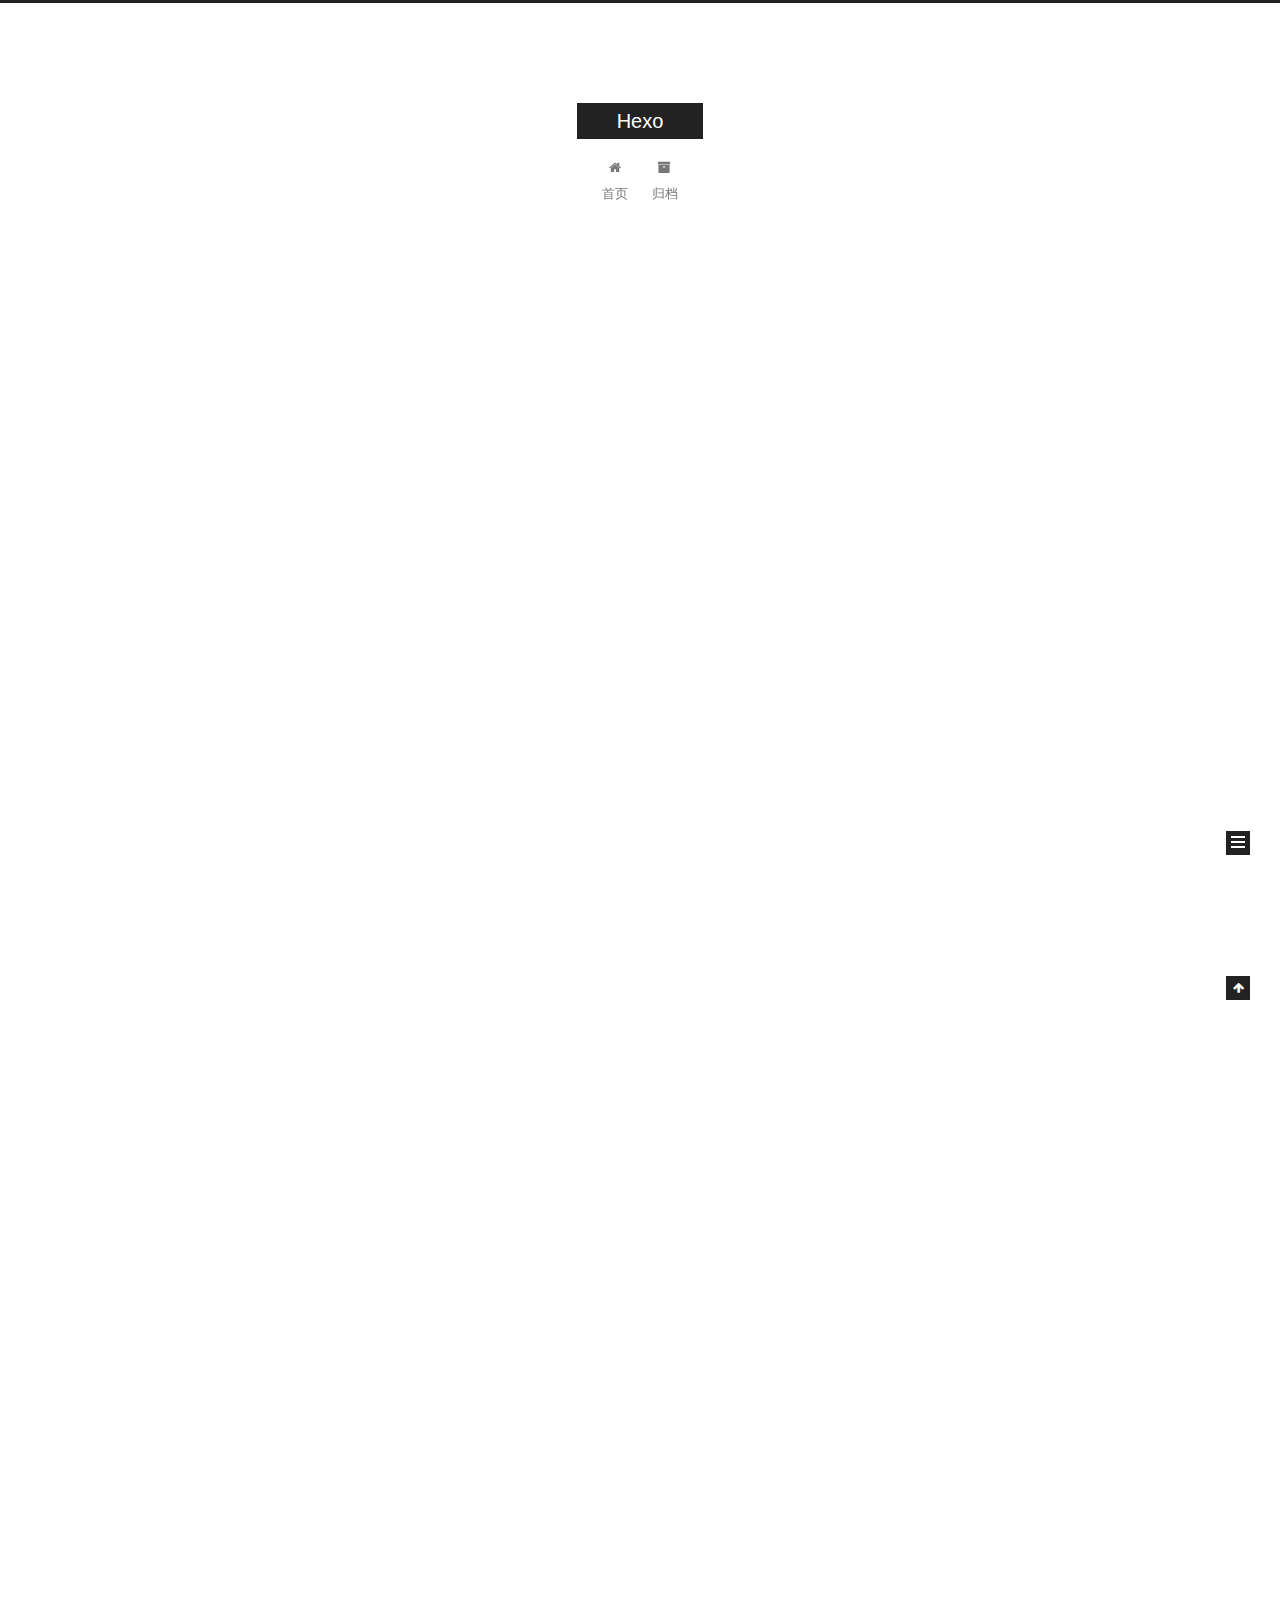
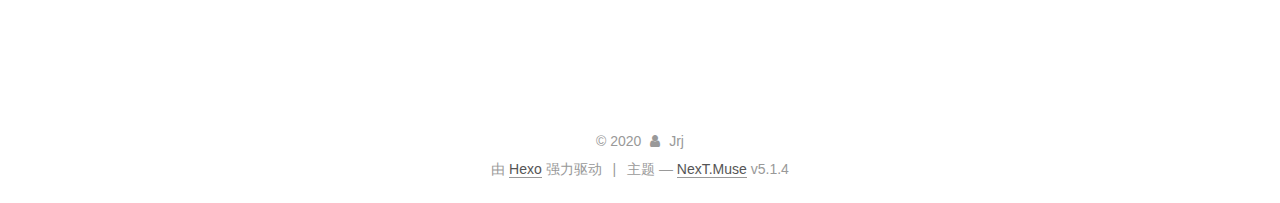
==== index.html @ b18745c9 "Site updated: 2020-03-20 20:39:54" ====
<!DOCTYPE html>



  


<html class="theme-next muse use-motion" lang="zh-Hans">
<head>
  <meta charset="UTF-8"/>
<meta http-equiv="X-UA-Compatible" content="IE=edge" />
<meta name="viewport" content="width=device-width, initial-scale=1, maximum-scale=1"/>
<meta name="theme-color" content="#222">









<meta http-equiv="Cache-Control" content="no-transform" />
<meta http-equiv="Cache-Control" content="no-siteapp" />
















  
  
  <link href="/lib/fancybox/source/jquery.fancybox.css?v=2.1.5" rel="stylesheet" type="text/css" />







<link href="/lib/font-awesome/css/font-awesome.min.css?v=4.6.2" rel="stylesheet" type="text/css" />

<link href="/css/main.css?v=5.1.4" rel="stylesheet" type="text/css" />


  <link rel="apple-touch-icon" sizes="180x180" href="/images/apple-touch-icon-next.png?v=5.1.4">


  <link rel="icon" type="image/png" sizes="32x32" href="/images/favicon-32x32-next.png?v=5.1.4">


  <link rel="icon" type="image/png" sizes="16x16" href="/images/favicon-16x16-next.png?v=5.1.4">


  <link rel="mask-icon" href="/images/logo.svg?v=5.1.4" color="#222">





  <meta name="keywords" content="Hexo, NexT" />










<meta property="og:type" content="website">
<meta property="og:title" content="Hexo">
<meta property="og:url" content="http://yoursite.com/index.html">
<meta property="og:site_name" content="Hexo">
<meta property="article:author" content="Jrj">
<meta name="twitter:card" content="summary">



<script type="text/javascript" id="hexo.configurations">
  var NexT = window.NexT || {};
  var CONFIG = {
    root: '/',
    scheme: 'Muse',
    version: '5.1.4',
    sidebar: {"position":"left","display":"post","offset":12,"b2t":false,"scrollpercent":false,"onmobile":false},
    fancybox: true,
    tabs: true,
    motion: {"enable":true,"async":false,"transition":{"post_block":"fadeIn","post_header":"slideDownIn","post_body":"slideDownIn","coll_header":"slideLeftIn","sidebar":"slideUpIn"}},
    duoshuo: {
      userId: '0',
      author: '博主'
    },
    algolia: {
      applicationID: '',
      apiKey: '',
      indexName: '',
      hits: {"per_page":10},
      labels: {"input_placeholder":"Search for Posts","hits_empty":"We didn't find any results for the search: ${query}","hits_stats":"${hits} results found in ${time} ms"}
    }
  };
</script>



  <link rel="canonical" href="http://yoursite.com/"/>





  <title>Hexo</title>
  








<meta name="generator" content="Hexo 4.2.0"></head>

<body itemscope itemtype="http://schema.org/WebPage" lang="zh-Hans">

  
  
    
  

  <div class="container sidebar-position-left 
  page-home">
    <div class="headband"></div>

    <header id="header" class="header" itemscope itemtype="http://schema.org/WPHeader">
      <div class="header-inner"><div class="site-brand-wrapper">
  <div class="site-meta ">
    

    <div class="custom-logo-site-title">
      <a href="/"  class="brand" rel="start">
        <span class="logo-line-before"><i></i></span>
        <span class="site-title">Hexo</span>
        <span class="logo-line-after"><i></i></span>
      </a>
    </div>
      
        <p class="site-subtitle"></p>
      
  </div>

  <div class="site-nav-toggle">
    <button>
      <span class="btn-bar"></span>
      <span class="btn-bar"></span>
      <span class="btn-bar"></span>
    </button>
  </div>
</div>

<nav class="site-nav">
  

  
    <ul id="menu" class="menu">
      
        
        <li class="menu-item menu-item-home">
          <a href="/%20" rel="section">
            
              <i class="menu-item-icon fa fa-fw fa-home"></i> <br />
            
            首页
          </a>
        </li>
      
        
        <li class="menu-item menu-item-archives">
          <a href="/archives/%20" rel="section">
            
              <i class="menu-item-icon fa fa-fw fa-archive"></i> <br />
            
            归档
          </a>
        </li>
      

      
    </ul>
  

  
</nav>



 </div>
    </header>

    <main id="main" class="main">
      <div class="main-inner">
        <div class="content-wrap">
          <div id="content" class="content">
            
  <section id="posts" class="posts-expand">
    
      

  

  
  
  

  <article class="post post-type-normal" itemscope itemtype="http://schema.org/Article">
  
  
  
  <div class="post-block">
    <link itemprop="mainEntityOfPage" href="http://yoursite.com/2020/03/20/FirstNight/">

    <span hidden itemprop="author" itemscope itemtype="http://schema.org/Person">
      <meta itemprop="name" content="Jrj">
      <meta itemprop="description" content="">
      <meta itemprop="image" content="/images/avatar.gif">
    </span>

    <span hidden itemprop="publisher" itemscope itemtype="http://schema.org/Organization">
      <meta itemprop="name" content="Hexo">
    </span>

    
      <header class="post-header">

        
        
          <h1 class="post-title" itemprop="name headline">
                
                <a class="post-title-link" href="/2020/03/20/FirstNight/" itemprop="url">FirstNight</a></h1>
        

        <div class="post-meta">
          <span class="post-time">
            
              <span class="post-meta-item-icon">
                <i class="fa fa-calendar-o"></i>
              </span>
              
                <span class="post-meta-item-text">发表于</span>
              
              <time title="创建于" itemprop="dateCreated datePublished" datetime="2020-03-20T20:31:28+08:00">
                2020-03-20
              </time>
            

            

            
          </span>

          

          
            
          

          
          

          

          

          

        </div>
      </header>
    

    
    
    
    <div class="post-body" itemprop="articleBody">

      
      

      
        
          
            <p>—title:First Night</p>
<p><img src="E:%5Cjrj%5Cjrj.github.io%5Csource_posts%5CFirstNight.assets/0CC7EB54.png" alt="img"> 我有一头小毛驴，可是我从来都不骑。“</p>

          
        
      
    </div>
    
    
    

    

    

    

    <footer class="post-footer">
      

      

      

      
      
        <div class="post-eof"></div>
      
    </footer>
  </div>
  
  
  
  </article>


    
      

  

  
  
  

  <article class="post post-type-normal" itemscope itemtype="http://schema.org/Article">
  
  
  
  <div class="post-block">
    <link itemprop="mainEntityOfPage" href="http://yoursite.com/2020/03/20/hello-world/">

    <span hidden itemprop="author" itemscope itemtype="http://schema.org/Person">
      <meta itemprop="name" content="Jrj">
      <meta itemprop="description" content="">
      <meta itemprop="image" content="/images/avatar.gif">
    </span>

    <span hidden itemprop="publisher" itemscope itemtype="http://schema.org/Organization">
      <meta itemprop="name" content="Hexo">
    </span>

    
      <header class="post-header">

        
        
          <h1 class="post-title" itemprop="name headline">
                
                <a class="post-title-link" href="/2020/03/20/hello-world/" itemprop="url">Hello World</a></h1>
        

        <div class="post-meta">
          <span class="post-time">
            
              <span class="post-meta-item-icon">
                <i class="fa fa-calendar-o"></i>
              </span>
              
                <span class="post-meta-item-text">发表于</span>
              
              <time title="创建于" itemprop="dateCreated datePublished" datetime="2020-03-20T20:08:37+08:00">
                2020-03-20
              </time>
            

            

            
          </span>

          

          
            
          

          
          

          

          

          

        </div>
      </header>
    

    
    
    
    <div class="post-body" itemprop="articleBody">

      
      

      
        
          
            <p>Welcome to <a href="https://hexo.io/" target="_blank" rel="noopener">Hexo</a>! This is your very first post. Check <a href="https://hexo.io/docs/" target="_blank" rel="noopener">documentation</a> for more info. If you get any problems when using Hexo, you can find the answer in <a href="https://hexo.io/docs/troubleshooting.html" target="_blank" rel="noopener">troubleshooting</a> or you can ask me on <a href="https://github.com/hexojs/hexo/issues" target="_blank" rel="noopener">GitHub</a>.</p>
<h2 id="Quick-Start"><a href="#Quick-Start" class="headerlink" title="Quick Start"></a>Quick Start</h2><h3 id="Create-a-new-post"><a href="#Create-a-new-post" class="headerlink" title="Create a new post"></a>Create a new post</h3><figure class="highlight bash"><table><tr><td class="gutter"><pre><span class="line">1</span><br></pre></td><td class="code"><pre><span class="line">$ hexo new <span class="string">"My New Post"</span></span><br></pre></td></tr></table></figure>

<p>More info: <a href="https://hexo.io/docs/writing.html" target="_blank" rel="noopener">Writing</a></p>
<h3 id="Run-server"><a href="#Run-server" class="headerlink" title="Run server"></a>Run server</h3><figure class="highlight bash"><table><tr><td class="gutter"><pre><span class="line">1</span><br></pre></td><td class="code"><pre><span class="line">$ hexo server</span><br></pre></td></tr></table></figure>

<p>More info: <a href="https://hexo.io/docs/server.html" target="_blank" rel="noopener">Server</a></p>
<h3 id="Generate-static-files"><a href="#Generate-static-files" class="headerlink" title="Generate static files"></a>Generate static files</h3><figure class="highlight bash"><table><tr><td class="gutter"><pre><span class="line">1</span><br></pre></td><td class="code"><pre><span class="line">$ hexo generate</span><br></pre></td></tr></table></figure>

<p>More info: <a href="https://hexo.io/docs/generating.html" target="_blank" rel="noopener">Generating</a></p>
<h3 id="Deploy-to-remote-sites"><a href="#Deploy-to-remote-sites" class="headerlink" title="Deploy to remote sites"></a>Deploy to remote sites</h3><figure class="highlight bash"><table><tr><td class="gutter"><pre><span class="line">1</span><br></pre></td><td class="code"><pre><span class="line">$ hexo deploy</span><br></pre></td></tr></table></figure>

<p>More info: <a href="https://hexo.io/docs/one-command-deployment.html" target="_blank" rel="noopener">Deployment</a></p>

          
        
      
    </div>
    
    
    

    

    

    

    <footer class="post-footer">
      

      

      

      
      
        <div class="post-eof"></div>
      
    </footer>
  </div>
  
  
  
  </article>


    
  </section>

  


          </div>
          


          

        </div>
        
          
  
  <div class="sidebar-toggle">
    <div class="sidebar-toggle-line-wrap">
      <span class="sidebar-toggle-line sidebar-toggle-line-first"></span>
      <span class="sidebar-toggle-line sidebar-toggle-line-middle"></span>
      <span class="sidebar-toggle-line sidebar-toggle-line-last"></span>
    </div>
  </div>

  <aside id="sidebar" class="sidebar">
    
    <div class="sidebar-inner">

      

      

      <section class="site-overview-wrap sidebar-panel sidebar-panel-active">
        <div class="site-overview">
          <div class="site-author motion-element" itemprop="author" itemscope itemtype="http://schema.org/Person">
            
              <p class="site-author-name" itemprop="name">Jrj</p>
              <p class="site-description motion-element" itemprop="description"></p>
          </div>

          <nav class="site-state motion-element">

            
              <div class="site-state-item site-state-posts">
              
                <a href="/archives/%20%7C%7C%20archive">
              
                  <span class="site-state-item-count">2</span>
                  <span class="site-state-item-name">日志</span>
                </a>
              </div>
            

            

            

          </nav>

          

          

          
          

          
          

          

        </div>
      </section>

      

      

    </div>
  </aside>


        
      </div>
    </main>

    <footer id="footer" class="footer">
      <div class="footer-inner">
        <div class="copyright">&copy; <span itemprop="copyrightYear">2020</span>
  <span class="with-love">
    <i class="fa fa-user"></i>
  </span>
  <span class="author" itemprop="copyrightHolder">Jrj</span>

  
</div>


  <div class="powered-by">由 <a class="theme-link" target="_blank" href="https://hexo.io">Hexo</a> 强力驱动</div>



  <span class="post-meta-divider">|</span>



  <div class="theme-info">主题 &mdash; <a class="theme-link" target="_blank" href="https://github.com/iissnan/hexo-theme-next">NexT.Muse</a> v5.1.4</div>




        







        
      </div>
    </footer>

    
      <div class="back-to-top">
        <i class="fa fa-arrow-up"></i>
        
      </div>
    

    

  </div>

  

<script type="text/javascript">
  if (Object.prototype.toString.call(window.Promise) !== '[object Function]') {
    window.Promise = null;
  }
</script>









  












  
  
    <script type="text/javascript" src="/lib/jquery/index.js?v=2.1.3"></script>
  

  
  
    <script type="text/javascript" src="/lib/fastclick/lib/fastclick.min.js?v=1.0.6"></script>
  

  
  
    <script type="text/javascript" src="/lib/jquery_lazyload/jquery.lazyload.js?v=1.9.7"></script>
  

  
  
    <script type="text/javascript" src="/lib/velocity/velocity.min.js?v=1.2.1"></script>
  

  
  
    <script type="text/javascript" src="/lib/velocity/velocity.ui.min.js?v=1.2.1"></script>
  

  
  
    <script type="text/javascript" src="/lib/fancybox/source/jquery.fancybox.pack.js?v=2.1.5"></script>
  


  


  <script type="text/javascript" src="/js/src/utils.js?v=5.1.4"></script>

  <script type="text/javascript" src="/js/src/motion.js?v=5.1.4"></script>



  
  

  

  


  <script type="text/javascript" src="/js/src/bootstrap.js?v=5.1.4"></script>



  


  




	





  





  












  





  

  

  

  
  

  

  

  

</body>
</html>
---- css/main.css ----
/* normalize.css v3.0.2 | MIT License | git.io/normalize */
html {
  font-family: sans-serif; /* 1 */
  -ms-text-size-adjust: 100%; /* 2 */
  -webkit-text-size-adjust: 100%; /* 2 */
}
body {
  margin: 0;
}
article,
aside,
details,
figcaption,
figure,
footer,
header,
hgroup,
main,
menu,
nav,
section,
summary {
  display: block;
}
audio,
canvas,
progress,
video {
  display: inline-block; /* 1 */
  vertical-align: baseline; /* 2 */
}
audio:not([controls]) {
  display: none;
  height: 0;
}
[hidden],
template {
  display: none;
}
a {
  background-color: transparent;
}
a:active,
a:hover {
  outline: 0;
}
abbr[title] {
  border-bottom: 1px dotted;
}
b,
strong {
  font-weight: bold;
}
dfn {
  font-style: italic;
}
h1 {
  font-size: 2em;
  margin: 0.67em 0;
}
mark {
  background: #ff0;
  color: #000;
}
small {
  font-size: 80%;
}
sub,
sup {
  font-size: 75%;
  line-height: 0;
  position: relative;
  vertical-align: baseline;
}
sup {
  top: -0.5em;
}
sub {
  bottom: -0.25em;
}
img {
  border: 0;
}
svg:not(:root) {
  overflow: hidden;
}
figure {
  margin: 1em 40px;
}
hr {
  -moz-box-sizing: content-box;
  box-sizing: content-box;
  height: 0;
}
pre {
  overflow: auto;
}
code,
kbd,
pre,
samp {
  font-family: monospace, monospace;
  font-size: 1em;
}
button,
input,
optgroup,
select,
textarea {
  color: inherit; /* 1 */
  font: inherit; /* 2 */
  margin: 0; /* 3 */
}
button {
  overflow: visible;
}
button,
select {
  text-transform: none;
}
button,
html input[type="button"],
input[type="reset"],
input[type="submit"] {
  -webkit-appearance: button; /* 2 */
  cursor: pointer; /* 3 */
}
button[disabled],
html input[disabled] {
  cursor: default;
}
button::-moz-focus-inner,
input::-moz-focus-inner {
  border: 0;
  padding: 0;
}
input {
  line-height: normal;
}
input[type="checkbox"],
input[type="radio"] {
  box-sizing: border-box; /* 1 */
  padding: 0; /* 2 */
}
input[type="number"]::-webkit-inner-spin-button,
input[type="number"]::-webkit-outer-spin-button {
  height: auto;
}
input[type="search"] {
  -webkit-appearance: textfield; /* 1 */
  -moz-box-sizing: content-box;
  -webkit-box-sizing: content-box; /* 2 */
  box-sizing: content-box;
}
input[type="search"]::-webkit-search-cancel-button,
input[type="search"]::-webkit-search-decoration {
  -webkit-appearance: none;
}
fieldset {
  border: 1px solid #c0c0c0;
  margin: 0 2px;
  padding: 0.35em 0.625em 0.75em;
}
legend {
  border: 0; /* 1 */
  padding: 0; /* 2 */
}
textarea {
  overflow: auto;
}
optgroup {
  font-weight: bold;
}
table {
  border-collapse: collapse;
  border-spacing: 0;
}
td,
th {
  padding: 0;
}
::selection {
  background: #262a30;
  color: #fff;
}
body {
  position: relative;
  font-family: 'Lato', "PingFang SC", "Microsoft YaHei", sans-serif;
  font-size: 14px;
  line-height: 2;
  color: #555;
  background: #fff;
}
@media (max-width: 767px) {
  body {
    padding-right: 0 !important;
  }
}
@media (min-width: 768px) and (max-width: 991px) {
  body {
    padding-right: 0 !important;
  }
}
@media (min-width: 1600px) {
  body {
    font-size: 16px;
  }
}
h1,
h2,
h3,
h4,
h5,
h6 {
  margin: 0;
  padding: 0;
  font-weight: bold;
  line-height: 1.5;
  font-family: 'Lato', "PingFang SC", "Microsoft YaHei", sans-serif;
}
h2,
h3,
h4,
h5,
h6 {
  margin: 20px 0 15px;
}
h1 {
  font-size: 22px;
}
@media (max-width: 767px) {
  h1 {
    font-size: 18px;
  }
}
h2 {
  font-size: 20px;
}
@media (max-width: 767px) {
  h2 {
    font-size: 16px;
  }
}
h3 {
  font-size: 18px;
}
@media (max-width: 767px) {
  h3 {
    font-size: 14px;
  }
}
h4 {
  font-size: 16px;
}
@media (max-width: 767px) {
  h4 {
    font-size: 12px;
  }
}
h5 {
  font-size: 14px;
}
@media (max-width: 767px) {
  h5 {
    font-size: 10px;
  }
}
h6 {
  font-size: 12px;
}
@media (max-width: 767px) {
  h6 {
    font-size: 8px;
  }
}
p {
  margin: 0 0 20px 0;
}
a {
  color: #555;
  text-decoration: none;
  outline: none;
  border-bottom: 1px solid #999;
  word-wrap: break-word;
}
a:hover {
  color: #222;
  border-bottom-color: #222;
}
blockquote {
  margin: 0;
  padding: 0;
}
img {
  display: block;
  margin: auto;
  max-width: 100%;
  height: auto;
}
hr {
  margin: 40px 0;
  height: 3px;
  border: none;
  background-color: #ddd;
  background-image: repeating-linear-gradient(-45deg, #fff, #fff 4px, transparent 4px, transparent 8px);
}
blockquote {
  padding: 0 15px;
  color: #666;
  border-left: 4px solid #ddd;
}
blockquote cite::before {
  content: "-";
  padding: 0 5px;
}
dt {
  font-weight: 700;
}
dd {
  margin: 0;
  padding: 0;
}
kbd {
  border: 1px solid #ccc;
  border-radius: 0.2em;
  box-shadow: 0.1em 0.1em 0.2em rgba(0,0,0,0.1);
  background-color: #f9f9f9;
  font-family: inherit;
  background-image: -webkit-linear-gradient(top, #eee, #fff, #eee);
  padding: 0.1em 0.3em;
  white-space: nowrap;
}
.text-left {
  text-align: left;
}
.text-center {
  text-align: center;
}
.text-right {
  text-align: right;
}
.text-justify {
  text-align: justify;
}
.text-nowrap {
  white-space: nowrap;
}
.text-lowercase {
  text-transform: lowercase;
}
.text-uppercase {
  text-transform: uppercase;
}
.text-capitalize {
  text-transform: capitalize;
}
.center-block {
  display: block;
  margin-left: auto;
  margin-right: auto;
}
.clearfix:before,
.clearfix:after {
  content: " ";
  display: table;
}
.clearfix:after {
  clear: both;
}
.pullquote {
  width: 45%;
}
.pullquote.left {
  float: left;
  margin-left: 5px;
  margin-right: 10px;
}
.pullquote.right {
  float: right;
  margin-left: 10px;
  margin-right: 5px;
}
.affix.affix.affix {
  position: fixed;
}
.translation {
  margin-top: -20px;
  font-size: 14px;
  color: #999;
}
.scrollbar-measure {
  width: 100px;
  height: 100px;
  overflow: scroll;
  position: absolute;
  top: -9999px;
}
.use-motion .motion-element {
  opacity: 0;
}
table {
  margin: 20px 0;
  width: 100%;
  border-collapse: collapse;
  border-spacing: 0;
  border: 1px solid #ddd;
  font-size: 14px;
  table-layout: fixed;
  word-wrap: break-all;
}
table>tbody>tr:nth-of-type(odd) {
  background-color: #f9f9f9;
}
table>tbody>tr:hover {
  background-color: #f5f5f5;
}
caption,
th,
td {
  padding: 8px;
  text-align: left;
  vertical-align: middle;
  font-weight: normal;
}
th,
td {
  border-bottom: 3px solid #ddd;
  border-right: 1px solid #eee;
}
th {
  padding-bottom: 10px;
  font-weight: 700;
}
td {
  border-bottom-width: 1px;
}
html,
body {
  height: 100%;
}
.container {
  position: relative;
  min-height: 100%;
}
.header-inner {
  margin: 0 auto;
  padding: 100px 0 70px;
  width: 700px;
}
@media (min-width: 1600px) {
  .container .header-inner {
    width: 900px;
  }
}
.main {
  padding-bottom: 150px;
}
.main-inner {
  margin: 0 auto;
  width: 700px;
}
@media (min-width: 1600px) {
  .container .main-inner {
    width: 900px;
  }
}
.footer {
  position: absolute;
  left: 0;
  bottom: 0;
  width: 100%;
  min-height: 50px;
}
.footer-inner {
  box-sizing: border-box;
  margin: 20px auto;
  width: 700px;
}
@media (min-width: 1600px) {
  .container .footer-inner {
    width: 900px;
  }
}
pre,
.highlight {
  overflow: auto;
  margin: 20px 0;
  padding: 0;
  font-size: 13px;
  color: #4d4d4c;
  background: #f7f7f7;
  line-height: 1.6;
}
pre,
code {
  font-family: consolas, Menlo, "PingFang SC", "Microsoft YaHei", monospace;
}
code {
  padding: 2px 4px;
  word-wrap: break-word;
  color: #555;
  background: #eee;
  border-radius: 3px;
  font-size: 13px;
}
pre {
  padding: 10px;
}
pre code {
  padding: 0;
  color: #4d4d4c;
  background: none;
  text-shadow: none;
}
.highlight {
  border-radius: 1px;
}
.highlight pre {
  border: none;
  margin: 0;
  padding: 10px 0;
}
.highlight table {
  margin: 0;
  width: auto;
  border: none;
}
.highlight td {
  border: none;
  padding: 0;
}
.highlight figcaption {
  font-size: 1em;
  color: #4d4d4c;
  line-height: 1em;
  margin-bottom: 1em;
}
.highlight figcaption:before,
.highlight figcaption:after {
  content: " ";
  display: table;
}
.highlight figcaption:after {
  clear: both;
}
.highlight figcaption a {
  float: right;
  color: #4d4d4c;
}
.highlight figcaption a:hover {
  border-bottom-color: #4d4d4c;
}
.highlight .gutter pre {
  padding-left: 10px;
  padding-right: 10px;
  color: #869194;
  text-align: right;
  background-color: #eff2f3;
}
.highlight .code pre {
  width: 100%;
  padding-left: 10px;
  padding-right: 10px;
  background-color: #f7f7f7;
}
.highlight .line {
  height: 20px;
}
.gutter {
  -webkit-user-select: none;
  -moz-user-select: none;
  -ms-user-select: none;
  user-select: none;
}
.gist table {
  width: auto;
}
.gist table td {
  border: none;
}
pre .deletion {
  background: #fdd;
}
pre .addition {
  background: #dfd;
}
pre .meta {
  color: #8959a8;
}
pre .comment {
  color: #8e908c;
}
pre .variable,
pre .attribute,
pre .tag,
pre .regexp,
pre .ruby .constant,
pre .xml .tag .title,
pre .xml .pi,
pre .xml .doctype,
pre .html .doctype,
pre .css .id,
pre .css .class,
pre .css .pseudo {
  color: #c82829;
}
pre .number,
pre .preprocessor,
pre .built_in,
pre .literal,
pre .params,
pre .constant,
pre .command {
  color: #f5871f;
}
pre .ruby .class .title,
pre .css .rules .attribute,
pre .string,
pre .value,
pre .inheritance,
pre .header,
pre .ruby .symbol,
pre .xml .cdata,
pre .special,
pre .number,
pre .formula {
  color: #718c00;
}
pre .title,
pre .css .hexcolor {
  color: #3e999f;
}
pre .function,
pre .python .decorator,
pre .python .title,
pre .ruby .function .title,
pre .ruby .title .keyword,
pre .perl .sub,
pre .javascript .title,
pre .coffeescript .title {
  color: #4271ae;
}
pre .keyword,
pre .javascript .function {
  color: #8959a8;
}
.full-image.full-image.full-image.full-image {
  border: none;
  max-width: 100%;
  width: auto;
  margin: 20px auto 25px;
}
@media (min-width: 992px) {
  .full-image.full-image.full-image.full-image {
    max-width: none;
    width: 110%;
    margin: 25px -5%;
  }
}
.blockquote-center,
.page-home .post-type-quote blockquote,
.page-post-detail .post-type-quote blockquote {
  position: relative;
  margin: 40px 0;
  padding: 0;
  border-left: none;
  text-align: center;
}
.blockquote-center::before,
.page-home .post-type-quote blockquote::before,
.page-post-detail .post-type-quote blockquote::before,
.blockquote-center::after,
.page-home .post-type-quote blockquote::after,
.page-post-detail .post-type-quote blockquote::after {
  position: absolute;
  content: ' ';
  display: block;
  width: 100%;
  height: 24px;
  opacity: 0.2;
  background-repeat: no-repeat;
  background-position: 0 -6px;
  background-size: 22px 22px;
}
.blockquote-center::before,
.page-home .post-type-quote blockquote::before,
.page-post-detail .post-type-quote blockquote::before {
  top: -20px;
  background-image: url("../images/quote-l.svg");
  border-top: 1px solid #ccc;
}
.blockquote-center::after,
.page-home .post-type-quote blockquote::after,
.page-post-detail .post-type-quote blockquote::after {
  bottom: -20px;
  background-image: url("../images/quote-r.svg");
  border-bottom: 1px solid #ccc;
  background-position: 100% 8px;
}
.blockquote-center p,
.page-home .post-type-quote blockquote p,
.page-post-detail .post-type-quote blockquote p,
.blockquote-center div,
.page-home .post-type-quote blockquote div,
.page-post-detail .post-type-quote blockquote div {
  text-align: center;
}
.post .post-body .group-picture img {
  box-sizing: border-box;
  padding: 0 3px;
  border: none;
}
.post .group-picture-row {
  overflow: hidden;
  margin-top: 6px;
}
.post .group-picture-row:first-child {
  margin-top: 0;
}
.post .group-picture-column {
  float: left;
}
.page-post-detail .post-body .group-picture-column {
  float: none;
  margin-top: 10px;
  width: auto !important;
}
.page-post-detail .post-body .group-picture-column img {
  margin: 0 auto;
}
.page-archive .group-picture-container {
  overflow: hidden;
}
.page-archive .group-picture-row {
  float: left;
}
.page-archive .group-picture-row:first-child {
  margin-top: 6px;
}
.page-archive .group-picture-column {
  max-width: 150px;
  max-height: 150px;
}
.post-body .note {
  position: relative;
  padding: 15px;
  margin-bottom: 20px;
  border: 1px solid #eee;
  border-left-width: 5px;
  border-radius: 3px;
}
.post-body .note h2,
.post-body .note h3,
.post-body .note h4,
.post-body .note h5,
.post-body .note h6 {
  margin-top: 0;
  margin-bottom: 0;
  border-bottom: initial;
  padding-top: 0 !important;
}
.post-body .note p:first-child,
.post-body .note ul:first-child,
.post-body .note ol:first-child,
.post-body .note table:first-child,
.post-body .note pre:first-child,
.post-body .note blockquote:first-child {
  margin-top: 0;
}
.post-body .note p:last-child,
.post-body .note ul:last-child,
.post-body .note ol:last-child,
.post-body .note table:last-child,
.post-body .note pre:last-child,
.post-body .note blockquote:last-child {
  margin-bottom: 0;
}
.post-body .note.default {
  border-left-color: #777;
}
.post-body .note.default h2,
.post-body .note.default h3,
.post-body .note.default h4,
.post-body .note.default h5,
.post-body .note.default h6 {
  color: #777;
}
.post-body .note.primary {
  border-left-color: #6f42c1;
}
.post-body .note.primary h2,
.post-body .note.primary h3,
.post-body .note.primary h4,
.post-body .note.primary h5,
.post-body .note.primary h6 {
  color: #6f42c1;
}
.post-body .note.info {
  border-left-color: #428bca;
}
.post-body .note.info h2,
.post-body .note.info h3,
.post-body .note.info h4,
.post-body .note.info h5,
.post-body .note.info h6 {
  color: #428bca;
}
.post-body .note.success {
  border-left-color: #5cb85c;
}
.post-body .note.success h2,
.post-body .note.success h3,
.post-body .note.success h4,
.post-body .note.success h5,
.post-body .note.success h6 {
  color: #5cb85c;
}
.post-body .note.warning {
  border-left-color: #f0ad4e;
}
.post-body .note.warning h2,
.post-body .note.warning h3,
.post-body .note.warning h4,
.post-body .note.warning h5,
.post-body .note.warning h6 {
  color: #f0ad4e;
}
.post-body .note.danger {
  border-left-color: #d9534f;
}
.post-body .note.danger h2,
.post-body .note.danger h3,
.post-body .note.danger h4,
.post-body .note.danger h5,
.post-body .note.danger h6 {
  color: #d9534f;
}
.post-body .label {
  display: inline;
  padding: 0 2px;
  white-space: nowrap;
}
.post-body .label.default {
  background-color: #f0f0f0;
}
.post-body .label.primary {
  background-color: #efe6f7;
}
.post-body .label.info {
  background-color: #e5f2f8;
}
.post-body .label.success {
  background-color: #e7f4e9;
}
.post-body .label.warning {
  background-color: #fcf6e1;
}
.post-body .label.danger {
  background-color: #fae8eb;
}
.post-body .tabs {
  position: relative;
  display: block;
  margin-bottom: 20px;
  padding-top: 10px;
}
.post-body .tabs ul.nav-tabs {
  margin: 0;
  padding: 0;
  display: flex;
  margin-bottom: -1px;
}
@media (max-width: 413px) {
  .post-body .tabs ul.nav-tabs {
    display: block;
    margin-bottom: 5px;
  }
}
.post-body .tabs ul.nav-tabs li.tab {
  list-style-type: none !important;
  margin: 0 0.25em 0 0;
  border-top: 3px solid transparent;
  border-left: 1px solid transparent;
  border-right: 1px solid transparent;
}
@media (max-width: 413px) {
  .post-body .tabs ul.nav-tabs li.tab {
    margin: initial;
    border-top: 1px solid transparent;
    border-left: 3px solid transparent;
    border-right: 1px solid transparent;
    border-bottom: 1px solid transparent;
  }
}
.post-body .tabs ul.nav-tabs li.tab a {
  outline: 0;
  border-bottom: initial;
  display: block;
  line-height: 1.8em;
  padding: 0.25em 0.75em;
  transition-duration: 0.2s;
  transition-timing-function: ease-out;
  transition-delay: 0s;
}
.post-body .tabs ul.nav-tabs li.tab a i {
  width: 1.285714285714286em;
}
.post-body .tabs ul.nav-tabs li.tab.active {
  border-top: 3px solid #fc6423;
  border-left: 1px solid #ddd;
  border-right: 1px solid #ddd;
  background-color: #fff;
}
@media (max-width: 413px) {
  .post-body .tabs ul.nav-tabs li.tab.active {
    border-top: 1px solid #ddd;
    border-left: 3px solid #fc6423;
    border-right: 1px solid #ddd;
    border-bottom: 1px solid #ddd;
  }
}
.post-body .tabs ul.nav-tabs li.tab.active a {
  cursor: default;
  color: #555;
}
.post-body .tabs .tab-content {
  background-color: #fff;
}
.post-body .tabs .tab-content .tab-pane {
  border: 1px solid #ddd;
  padding: 20px 20px 0 20px;
}
.post-body .tabs .tab-content .tab-pane:not(.active) {
  display: none !important;
}
.post-body .tabs .tab-content .tab-pane.active {
  display: block !important;
}
.btn {
  display: inline-block;
  padding: 0 20px;
  font-size: 14px;
  color: #fff;
  background: #222;
  border: 2px solid #222;
  text-decoration: none;
  border-radius: 0;
  transition-property: background-color;
  transition-duration: 0.2s;
  transition-timing-function: ease-in-out;
  transition-delay: 0s;
  line-height: 2;
}
.btn:hover {
  border-color: #222;
  color: #222;
  background: #fff;
}
.btn +.btn {
  margin: 0 0 8px 8px;
}
.btn .fa-fw {
  width: 1.285714285714286em;
  text-align: left;
}
.btn-bar {
  display: block;
  width: 22px;
  height: 2px;
  background: #555;
  border-radius: 1px;
}
.btn-bar+.btn-bar {
  margin-top: 4px;
}
.pagination {
  margin: 120px 0 40px;
  text-align: center;
  border-top: 1px solid #eee;
}
.page-number-basic,
.pagination .prev,
.pagination .next,
.pagination .page-number,
.pagination .space {
  display: inline-block;
  position: relative;
  top: -1px;
  margin: 0 10px;
  padding: 0 11px;
}
@media (max-width: 767px) {
  .page-number-basic,
  .pagination .prev,
  .pagination .next,
  .pagination .page-number,
  .pagination .space {
    margin: 0 5px;
  }
}
.pagination .prev,
.pagination .next,
.pagination .page-number {
  border-bottom: 0;
  border-top: 1px solid #eee;
  transition-property: border-color;
  transition-duration: 0.2s;
  transition-timing-function: ease-in-out;
  transition-delay: 0s;
}
.pagination .prev:hover,
.pagination .next:hover,
.pagination .page-number:hover {
  border-top-color: #222;
}
.pagination .space {
  padding: 0;
  margin: 0;
}
.pagination .prev {
  margin-left: 0;
}
.pagination .next {
  margin-right: 0;
}
.pagination .page-number.current {
  color: #fff;
  background: #ccc;
  border-top-color: #ccc;
}
@media (max-width: 767px) {
  .pagination {
    border-top: none;
  }
  .pagination .prev,
  .pagination .next,
  .pagination .page-number {
    margin-bottom: 10px;
    border-top: 0;
    border-bottom: 1px solid #eee;
    padding: 0 10px;
  }
  .pagination .prev:hover,
  .pagination .next:hover,
  .pagination .page-number:hover {
    border-bottom-color: #222;
  }
}
.comments {
  margin: 60px 20px 0;
}
.tag-cloud {
  text-align: center;
}
.tag-cloud a {
  display: inline-block;
  margin: 10px;
}
.back-to-top {
  box-sizing: border-box;
  position: fixed;
  bottom: -100px;
  right: 30px;
  z-index: 1050;
  padding: 0 6px;
  width: 24px;
  background: #222;
  font-size: 12px;
  opacity: 1;
  color: #fff;
  cursor: pointer;
  text-align: center;
  -webkit-transform: translateZ(0);
  transition-property: bottom;
  transition-duration: 0.2s;
  transition-timing-function: ease-in-out;
  transition-delay: 0s;
}
@media (min-width: 768px) and (max-width: 991px) {
  .back-to-top {
    display: none !important;
  }
}
@media (max-width: 767px) {
  .back-to-top {
    display: none !important;
  }
}
.back-to-top.back-to-top-on {
  bottom: 19px;
}
.header {
  background: transparent;
}
.header-inner {
  position: relative;
}
.headband {
  height: 3px;
  background: #222;
}
.site-meta {
  margin: 0;
  text-align: center;
}
@media (max-width: 767px) {
  .site-meta {
    text-align: center;
  }
}
.brand {
  position: relative;
  display: inline-block;
  padding: 0 40px;
  color: #fff;
  background: #222;
  border-bottom: none;
}
.brand:hover {
  color: #fff;
}
.logo {
  display: inline-block;
  margin-right: 5px;
  line-height: 36px;
  vertical-align: top;
}
.site-title {
  display: inline-block;
  vertical-align: top;
  line-height: 36px;
  font-size: 20px;
  font-weight: normal;
  font-family: 'Lato', "PingFang SC", "Microsoft YaHei", sans-serif;
}
.site-subtitle {
  margin-top: 10px;
  font-size: 13px;
  color: #999;
}
.use-motion .brand {
  opacity: 0;
}
.use-motion .logo,
.use-motion .site-title,
.use-motion .site-subtitle {
  opacity: 0;
  position: relative;
  top: -10px;
}
.site-nav-toggle {
  display: none;
  position: absolute;
  top: 10px;
  left: 10px;
}
@media (max-width: 767px) {
  .site-nav-toggle {
    display: block;
  }
}
.site-nav-toggle button {
  margin-top: 2px;
  padding: 9px 10px;
  background: transparent;
  border: none;
}
@media (max-width: 767px) {
  .site-nav {
    display: none;
    margin: 0 -10px;
    padding: 0 10px;
    clear: both;
    border-top: 1px solid #ddd;
  }
}
@media (min-width: 768px) and (max-width: 991px) {
  .site-nav {
    display: block !important;
  }
}
@media (min-width: 992px) {
  .site-nav {
    display: block !important;
  }
}
.menu {
  margin-top: 20px;
  padding-left: 0;
  text-align: center;
}
.menu .menu-item {
  display: inline-block;
  margin: 0 10px;
  list-style: none;
}
@media screen and (max-width: 767px) {
  .menu .menu-item {
    margin-top: 10px;
  }
}
.menu .menu-item a {
  display: block;
  font-size: 13px;
  line-height: inherit;
  border-bottom: 1px solid transparent;
  transition-property: border-color;
  transition-duration: 0.2s;
  transition-timing-function: ease-in-out;
  transition-delay: 0s;
}
.menu .menu-item a:hover {
  border-bottom-color: #222;
}
.menu .menu-item .fa {
  margin-right: 5px;
}
.use-motion .menu-item {
  opacity: 0;
}
.post-body {
  font-family: 'Lato', "PingFang SC", "Microsoft YaHei", sans-serif;
}
@media (max-width: 767px) {
  .post-body {
    word-break: break-word;
  }
}
.post-body .fancybox img {
  display: block !important;
  margin: 0 auto;
  cursor: pointer;
  cursor: zoom-in;
  cursor: -webkit-zoom-in;
}
.post-body .image-caption,
.post-body .figure .caption {
  margin: -20px auto 15px;
  text-align: center;
  font-size: 14px;
  color: #999;
  font-weight: bold;
  line-height: 1;
}
.post-sticky-flag {
  display: inline-block;
  font-size: 16px;
  -ms-transform: rotate(30deg);
  -webkit-transform: rotate(30deg);
  -moz-transform: rotate(30deg);
  -ms-transform: rotate(30deg);
  -o-transform: rotate(30deg);
  transform: rotate(30deg);
}
.use-motion .post-block,
.use-motion .pagination,
.use-motion .comments {
  opacity: 0;
}
.use-motion .post-header {
  opacity: 0;
}
.use-motion .post-body {
  opacity: 0;
}
.use-motion .collection-title {
  opacity: 0;
}
.posts-expand {
  padding-top: 40px;
}
@media (max-width: 767px) {
  .posts-expand {
    margin: 0 20px;
  }
  .post-body pre .gutter pre {
    padding-right: 10px;
  }
  .post-body .highlight {
    margin-left: 0px;
    margin-right: 0px;
    padding: 0;
  }
  .post-body .highlight .gutter pre {
    padding-right: 10px;
  }
}
@media (min-width: 992px) {
  .posts-expand .post-body {
    text-align: justify;
  }
}
.posts-expand .post-body h2,
.posts-expand .post-body h3,
.posts-expand .post-body h4,
.posts-expand .post-body h5,
.posts-expand .post-body h6 {
  padding-top: 10px;
}
.posts-expand .post-body h2 .header-anchor,
.posts-expand .post-body h3 .header-anchor,
.posts-expand .post-body h4 .header-anchor,
.posts-expand .post-body h5 .header-anchor,
.posts-expand .post-body h6 .header-anchor {
  float: right;
  margin-left: 10px;
  color: #ccc;
  border-bottom-style: none;
  visibility: hidden;
}
.posts-expand .post-body h2 .header-anchor:hover,
.posts-expand .post-body h3 .header-anchor:hover,
.posts-expand .post-body h4 .header-anchor:hover,
.posts-expand .post-body h5 .header-anchor:hover,
.posts-expand .post-body h6 .header-anchor:hover {
  color: inherit;
}
.posts-expand .post-body h2:hover .header-anchor,
.posts-expand .post-body h3:hover .header-anchor,
.posts-expand .post-body h4:hover .header-anchor,
.posts-expand .post-body h5:hover .header-anchor,
.posts-expand .post-body h6:hover .header-anchor {
  visibility: visible;
}
.posts-expand .post-body ul li {
  list-style: circle;
}
.posts-expand .post-body img {
  box-sizing: border-box;
  margin: auto;
  padding: 3px;
  border: 1px solid #ddd;
}
.posts-expand .post-body .fancybox img {
  margin: 0 auto 25px;
}
@media (max-width: 767px) {
  .posts-collapse {
    margin: 0 20px;
  }
  .posts-collapse .post-title,
  .posts-collapse .post-meta {
    display: block;
    width: auto;
    text-align: left;
  }
}
.posts-collapse {
  position: relative;
  z-index: 1010;
  margin-left: 55px;
}
.posts-collapse::after {
  content: " ";
  position: absolute;
  top: 20px;
  left: 0;
  margin-left: -2px;
  width: 4px;
  height: 100%;
  background: #f5f5f5;
  z-index: -1;
}
@media (max-width: 767px) {
  .posts-collapse {
    margin: 0 20px;
  }
}
.posts-collapse .collection-title {
  position: relative;
  margin: 60px 0;
}
.posts-collapse .collection-title h1,
.posts-collapse .collection-title h2 {
  margin-left: 20px;
}
.posts-collapse .collection-title small {
  color: #bbb;
  margin-left: 5px;
}
.posts-collapse .collection-title::before {
  content: " ";
  position: absolute;
  left: 0;
  top: 50%;
  margin-left: -4px;
  margin-top: -4px;
  width: 8px;
  height: 8px;
  background: #bbb;
  border-radius: 50%;
}
.posts-collapse .post {
  margin: 30px 0;
}
.posts-collapse .post-header {
  position: relative;
  transition-duration: 0.2s;
  transition-timing-function: ease-in-out;
  transition-delay: 0s;
  transition-property: border;
  border-bottom: 1px dashed #ccc;
}
.posts-collapse .post-header::before {
  content: " ";
  position: absolute;
  left: 0;
  top: 12px;
  width: 6px;
  height: 6px;
  margin-left: -4px;
  background: #bbb;
  border-radius: 50%;
  border: 1px solid #fff;
  transition-duration: 0.2s;
  transition-timing-function: ease-in-out;
  transition-delay: 0s;
  transition-property: background;
}
.posts-collapse .post-header:hover {
  border-bottom-color: #666;
}
.posts-collapse .post-header:hover::before {
  background: #222;
}
.posts-collapse .post-meta {
  position: absolute;
  font-size: 12px;
  left: 20px;
  top: 5px;
}
.posts-collapse .post-comments-count {
  display: none;
}
.posts-collapse .post-title {
  margin-left: 60px;
  font-size: 16px;
  font-weight: normal;
  line-height: inherit;
}
.posts-collapse .post-title::after {
  margin-left: 3px;
  opacity: 0.6;
}
.posts-collapse .post-title a {
  color: #666;
  border-bottom: none;
}
.page-home .post-type-quote .post-header,
.page-post-detail .post-type-quote .post-header,
.page-home .post-type-quote .post-tags,
.page-post-detail .post-type-quote .post-tags {
  display: none;
}
.posts-expand .post-title {
  text-align: center;
  word-break: break-word;
  font-weight: 400;
}
.posts-expand .post-title-link {
  display: inline-block;
  position: relative;
  color: #555;
  border-bottom: none;
  line-height: 1.2;
  vertical-align: top;
}
.posts-expand .post-title-link::before {
  content: "";
  position: absolute;
  width: 100%;
  height: 2px;
  bottom: 0;
  left: 0;
  background-color: #000;
  visibility: hidden;
  -webkit-transform: scaleX(0);
  -moz-transform: scaleX(0);
  -ms-transform: scaleX(0);
  -o-transform: scaleX(0);
  transform: scaleX(0);
  transition-duration: 0.2s;
  transition-timing-function: ease-in-out;
  transition-delay: 0s;
}
.posts-expand .post-title-link:hover::before {
  visibility: visible;
  -webkit-transform: scaleX(1);
  -moz-transform: scaleX(1);
  -ms-transform: scaleX(1);
  -o-transform: scaleX(1);
  transform: scaleX(1);
}
.posts-expand .post-title-link .fa {
  font-size: 16px;
}
.posts-expand .post-meta {
  margin: 3px 0 60px 0;
  color: #999;
  font-family: 'Lato', "PingFang SC", "Microsoft YaHei", sans-serif;
  font-size: 12px;
  text-align: center;
}
.posts-expand .post-meta .post-category-list {
  display: inline-block;
  margin: 0;
  padding: 3px;
}
.posts-expand .post-meta .post-category-list-link {
  color: #999;
}
.posts-expand .post-meta .post-description {
  font-size: 14px;
  margin-top: 2px;
}
.post-meta-divider {
  margin: 0 0.5em;
}
.post-meta-item-icon {
  margin-right: 3px;
}
@media (min-width: 768px) and (max-width: 991px) {
  .post-meta-item-icon {
    display: inline-block;
  }
}
@media (max-width: 767px) {
  .post-meta-item-icon {
    display: inline-block;
  }
}
@media (min-width: 768px) and (max-width: 991px) {
  .post-meta-item-text {
    display: none;
  }
}
@media (max-width: 767px) {
  .post-meta-item-text {
    display: none;
  }
}
@media (max-width: 767px) {
  .posts-expand .post-comments-count {
    display: none;
  }
}
.post-button {
  margin-top: 40px;
}
.posts-expand .post-tags {
  margin-top: 40px;
  text-align: center;
}
.posts-expand .post-tags a {
  display: inline-block;
  margin-right: 10px;
  font-size: 13px;
}
.post-nav {
  display: table;
  margin-top: 15px;
  width: 100%;
  border-top: 1px solid #eee;
}
.post-nav-divider {
  display: table-cell;
  width: 10%;
}
.post-nav-item {
  display: table-cell;
  padding: 10px 0 0 0;
  width: 45%;
  vertical-align: top;
}
.post-nav-item a {
  position: relative;
  display: block;
  line-height: 25px;
  font-size: 14px;
  color: #555;
  border-bottom: none;
}
.post-nav-item a:hover {
  color: #222;
  border-bottom: none;
}
.post-nav-item a:active {
  top: 2px;
}
.post-nav-item .fa {
  position: absolute;
  top: 8px;
  left: 0;
  font-size: 12px;
}
.post-nav-next a {
  padding-left: 15px;
}
.post-nav-prev {
  text-align: right;
}
.post-nav-prev a {
  padding-right: 15px;
}
.post-nav-prev .fa {
  right: 0;
  left: auto;
}
.posts-expand .post-eof {
  display: block;
  margin: 80px auto 60px;
  width: 8%;
  height: 1px;
  background: #ccc;
  text-align: center;
}
.post:last-child .post-eof.post-eof.post-eof {
  display: none;
}
.post-gallery {
  display: table;
  table-layout: fixed;
  width: 100%;
  border-collapse: separate;
}
.post-gallery-row {
  display: table-row;
}
.post-gallery .post-gallery-img {
  display: table-cell;
  text-align: center;
  vertical-align: middle;
  border: none;
}
.post-gallery .post-gallery-img img {
  max-width: 100%;
  max-height: 100%;
  border: none;
}
.fancybox-close,
.fancybox-close:hover {
  border: none;
}
.rtl.post-body p,
.rtl.post-body a,
.rtl.post-body h1,
.rtl.post-body h2,
.rtl.post-body h3,
.rtl.post-body h4,
.rtl.post-body h5,
.rtl.post-body h6,
.rtl.post-body li,
.rtl.post-body ul,
.rtl.post-body ol {
  direction: rtl;
  font-family: UKIJ Ekran;
}
.rtl.post-title {
  font-family: UKIJ Ekran;
}
.sidebar {
  position: fixed;
  right: 0;
  top: 0;
  bottom: 0;
  width: 0;
  z-index: 1040;
  box-shadow: inset 0 2px 6px #000;
  background: #222;
  -webkit-transform: translateZ(0);
}
.sidebar a {
  color: #999;
  border-bottom-color: #555;
}
.sidebar a:hover {
  color: #eee;
}
@media (min-width: 768px) and (max-width: 991px) {
  .sidebar {
    display: none !important;
  }
}
@media (max-width: 767px) {
  .sidebar {
    display: none !important;
  }
}
.sidebar-inner {
  position: relative;
  padding: 20px 10px;
  color: #999;
  text-align: center;
}
.site-overview-wrap {
  overflow: hidden;
}
.site-overview {
  overflow-y: auto;
  overflow-x: hidden;
}
.sidebar-toggle {
  position: fixed;
  right: 30px;
  bottom: 45px;
  width: 14px;
  height: 14px;
  padding: 5px;
  background: #222;
  line-height: 0;
  z-index: 1050;
  cursor: pointer;
  -webkit-transform: translateZ(0);
}
@media (min-width: 768px) and (max-width: 991px) {
  .sidebar-toggle {
    display: none !important;
  }
}
@media (max-width: 767px) {
  .sidebar-toggle {
    display: none !important;
  }
}
.sidebar-toggle-line {
  position: relative;
  display: inline-block;
  vertical-align: top;
  height: 2px;
  width: 100%;
  background: #fff;
  margin-top: 3px;
}
.sidebar-toggle-line:first-child {
  margin-top: 0;
}
.site-author-image {
  display: block;
  margin: 0 auto;
  padding: 2px;
  max-width: 96px;
  height: auto;
  border: 2px solid #333;
}
.site-author-name {
  margin: 5px 0 0;
  text-align: center;
  color: #f5f5f5;
  font-weight: normal;
}
.site-description {
  margin-top: 5px;
  text-align: center;
  font-size: 14px;
  color: #999;
}
.site-state {
  overflow: hidden;
  line-height: 1.4;
  white-space: nowrap;
  text-align: center;
}
.site-state-item {
  display: inline-block;
  padding: 0 15px;
  border-left: 1px solid #333;
}
.site-state-item:first-child {
  border-left: none;
}
.site-state-item a {
  border-bottom: none;
}
.site-state-item-count {
  display: block;
  text-align: center;
  color: inherit;
  font-weight: 600;
  font-size: 18px;
}
.site-state-item-name {
  font-size: 13px;
  color: inherit;
}
.feed-link {
  margin-top: 20px;
}
.feed-link a {
  display: inline-block;
  padding: 0 15px;
  color: #fc6423;
  border: 1px solid #fc6423;
  border-radius: 4px;
}
.feed-link a i {
  color: #fc6423;
  font-size: 14px;
}
.feed-link a:hover {
  color: #fff;
  background: #fc6423;
}
.feed-link a:hover i {
  color: #fff;
}
.links-of-author {
  margin-top: 20px;
}
.links-of-author a {
  display: inline-block;
  vertical-align: middle;
  margin-right: 10px;
  margin-bottom: 10px;
  border-bottom-color: #555;
  font-size: 13px;
}
.links-of-author a:before {
  display: inline-block;
  vertical-align: middle;
  margin-right: 3px;
  content: " ";
  width: 4px;
  height: 4px;
  border-radius: 50%;
  background: #dfff13;
}
.links-of-blogroll {
  font-size: 13px;
}
.links-of-blogroll-title {
  margin-top: 20px;
  font-size: 14px;
  font-weight: 600;
}
.links-of-blogroll-list {
  margin: 0;
  padding: 0;
  list-style: none;
}
.links-of-blogroll-item {
  padding: 2px 10px;
}
.links-of-blogroll-item a {
  max-width: 280px;
  box-sizing: border-box;
  display: inline-block;
  overflow: hidden;
  white-space: nowrap;
  text-overflow: ellipsis;
}
.sidebar-nav {
  margin: 0 0 20px;
  padding-left: 0;
}
.sidebar-nav li {
  display: inline-block;
  cursor: pointer;
  border-bottom: 1px solid transparent;
  font-size: 14px;
  color: #555;
}
.sidebar-nav li:hover {
  color: #f5f5f5;
}
.page-post-detail .sidebar-nav-toc {
  padding: 0 5px;
}
.page-post-detail .sidebar-nav-overview {
  margin-left: 10px;
}
.sidebar-nav .sidebar-nav-active {
  color: #87daff;
  border-bottom-color: #87daff;
}
.sidebar-nav .sidebar-nav-active:hover {
  color: #87daff;
}
.sidebar-panel {
  display: none;
}
.sidebar-panel-active {
  display: block;
}
.post-toc-empty {
  font-size: 14px;
  color: #666;
}
.post-toc-wrap {
  overflow: hidden;
}
.post-toc {
  overflow: auto;
}
.post-toc ol {
  margin: 0;
  padding: 0 2px 5px 10px;
  text-align: left;
  list-style: none;
  font-size: 14px;
}
.post-toc ol > ol {
  padding-left: 0;
}
.post-toc ol a {
  transition-duration: 0.2s;
  transition-timing-function: ease-in-out;
  transition-delay: 0s;
  transition-property: all;
  color: #999;
  border-bottom-color: #555;
}
.post-toc ol a:hover {
  color: #ccc;
  border-bottom-color: #ccc;
}
.post-toc .nav-item {
  overflow: hidden;
  text-overflow: ellipsis;
  text-align: justify;
  white-space: nowrap;
  line-height: 1.8;
}
.post-toc .nav .nav-child {
  display: none;
}
.post-toc .nav .active > .nav-child {
  display: block;
}
.post-toc .nav .active-current > .nav-child {
  display: block;
}
.post-toc .nav .active-current > .nav-child > .nav-item {
  display: block;
}
.post-toc .nav .active > a {
  color: #87daff;
  border-bottom-color: #87daff;
}
.post-toc .nav .active-current > a {
  color: #87daff;
}
.post-toc .nav .active-current > a:hover {
  color: #87daff;
}
.footer {
  font-size: 14px;
  color: #999;
}
.footer img {
  border: none;
}
.footer-inner {
  text-align: center;
}
.with-love {
  display: inline-block;
  margin: 0 5px;
}
.powered-by,
.theme-info {
  display: inline-block;
}
.cc-license {
  margin-top: 10px;
  text-align: center;
}
.cc-license .cc-opacity {
  opacity: 0.7;
  border-bottom: none;
}
.cc-license .cc-opacity:hover {
  opacity: 0.9;
}
.cc-license img {
  display: inline-block;
}
.theme-next #ds-thread #ds-reset {
  color: #555;
}
.theme-next #ds-thread #ds-reset .ds-replybox {
  margin-bottom: 30px;
}
.theme-next #ds-thread #ds-reset .ds-replybox .ds-avatar,
.theme-next #ds-reset .ds-avatar img {
  box-shadow: none;
}
.theme-next #ds-thread #ds-reset .ds-textarea-wrapper {
  border-color: #c7d4e1;
  background: none;
  border-top-right-radius: 3px;
  border-top-left-radius: 3px;
}
.theme-next #ds-thread #ds-reset .ds-textarea-wrapper textarea {
  height: 60px;
}
.theme-next #ds-reset .ds-rounded-top {
  border-radius: 0;
}
.theme-next #ds-thread #ds-reset .ds-post-toolbar {
  box-sizing: border-box;
  border: 1px solid #c7d4e1;
  background: #f6f8fa;
}
.theme-next #ds-thread #ds-reset .ds-post-options {
  height: 40px;
  border: none;
  background: none;
}
.theme-next #ds-thread #ds-reset .ds-toolbar-buttons {
  top: 11px;
}
.theme-next #ds-thread #ds-reset .ds-sync {
  top: 5px;
}
.theme-next #ds-thread #ds-reset .ds-post-button {
  top: 4px;
  right: 5px;
  width: 90px;
  height: 30px;
  border: 1px solid #c5ced7;
  border-radius: 3px;
  background-image: linear-gradient(#fbfbfc, #f5f7f9);
  color: #60676d;
}
.theme-next #ds-thread #ds-reset .ds-post-button:hover {
  background-position: 0 -30px;
  color: #60676d;
}
.theme-next #ds-thread #ds-reset .ds-comments-info {
  padding: 10px 0;
}
.theme-next #ds-thread #ds-reset .ds-sort {
  display: none;
}
.theme-next #ds-thread #ds-reset li.ds-tab a.ds-current {
  border: none;
  background: #f6f8fa;
  color: #60676d;
}
.theme-next #ds-thread #ds-reset li.ds-tab a.ds-current:hover {
  background-color: #e9f0f7;
  color: #60676d;
}
.theme-next #ds-thread #ds-reset li.ds-tab a {
  border-radius: 2px;
  padding: 5px;
}
.theme-next #ds-thread #ds-reset .ds-login-buttons p {
  color: #999;
  line-height: 36px;
}
.theme-next #ds-thread #ds-reset .ds-login-buttons .ds-service-list li {
  height: 28px;
}
.theme-next #ds-thread #ds-reset .ds-service-list a {
  background: none;
  padding: 5px;
  border: 1px solid;
  border-radius: 3px;
  text-align: center;
}
.theme-next #ds-thread #ds-reset .ds-service-list a:hover {
  color: #fff;
  background: #666;
}
.theme-next #ds-thread #ds-reset .ds-service-list .ds-weibo {
  color: #fc9b00;
  border-color: #fc9b00;
}
.theme-next #ds-thread #ds-reset .ds-service-list .ds-weibo:hover {
  background: #fc9b00;
}
.theme-next #ds-thread #ds-reset .ds-service-list .ds-qq {
  color: #60a3ec;
  border-color: #60a3ec;
}
.theme-next #ds-thread #ds-reset .ds-service-list .ds-qq:hover {
  background: #60a3ec;
}
.theme-next #ds-thread #ds-reset .ds-service-list .ds-renren {
  color: #2e7ac4;
  border-color: #2e7ac4;
}
.theme-next #ds-thread #ds-reset .ds-service-list .ds-renren:hover {
  background: #2e7ac4;
}
.theme-next #ds-thread #ds-reset .ds-service-list .ds-douban {
  color: #37994c;
  border-color: #37994c;
}
.theme-next #ds-thread #ds-reset .ds-service-list .ds-douban:hover {
  background: #37994c;
}
.theme-next #ds-thread #ds-reset .ds-service-list .ds-kaixin {
  color: #fef20d;
  border-color: #fef20d;
}
.theme-next #ds-thread #ds-reset .ds-service-list .ds-kaixin:hover {
  background: #fef20d;
}
.theme-next #ds-thread #ds-reset .ds-service-list .ds-netease {
  color: #f00;
  border-color: #f00;
}
.theme-next #ds-thread #ds-reset .ds-service-list .ds-netease:hover {
  background: #f00;
}
.theme-next #ds-thread #ds-reset .ds-service-list .ds-sohu {
  color: #ffcb05;
  border-color: #ffcb05;
}
.theme-next #ds-thread #ds-reset .ds-service-list .ds-sohu:hover {
  background: #ffcb05;
}
.theme-next #ds-thread #ds-reset .ds-service-list .ds-baidu {
  color: #2831e0;
  border-color: #2831e0;
}
.theme-next #ds-thread #ds-reset .ds-service-list .ds-baidu:hover {
  background: #2831e0;
}
.theme-next #ds-thread #ds-reset .ds-service-list .ds-google {
  color: #166bec;
  border-color: #166bec;
}
.theme-next #ds-thread #ds-reset .ds-service-list .ds-google:hover {
  background: #166bec;
}
.theme-next #ds-thread #ds-reset .ds-service-list .ds-weixin {
  color: #00ce0d;
  border-color: #00ce0d;
}
.theme-next #ds-thread #ds-reset .ds-service-list .ds-weixin:hover {
  background: #00ce0d;
}
.theme-next #ds-thread #ds-reset .ds-service-list .ds-more-services {
  border: none;
}
.theme-next #ds-thread #ds-reset .ds-service-list .ds-more-services:hover {
  background: none;
}
.theme-next #ds-reset .duoshuo-ua-admin {
  display: inline-block;
  color: #f00;
}
.theme-next #ds-reset .duoshuo-ua-platform,
.theme-next #ds-reset .duoshuo-ua-browser {
  color: #ccc;
}
.theme-next #ds-reset .duoshuo-ua-platform .fa,
.theme-next #ds-reset .duoshuo-ua-browser .fa {
  display: inline-block;
  margin-right: 3px;
}
.theme-next #ds-reset .duoshuo-ua-separator {
  display: inline-block;
  margin-left: 5px;
}
.theme-next .this_ua {
  background-color: #ccc !important;
  border-radius: 4px;
  padding: 0 5px !important;
  margin: 1px 1px !important;
  border: 1px solid #bbb !important;
  color: #fff;
  display: inline-block !important;
}
.theme-next .this_ua.admin {
  background-color: #d9534f !important;
  border-color: #d9534f !important;
}
.theme-next .this_ua.platform.iOS,
.theme-next .this_ua.platform.Mac,
.theme-next .this_ua.platform.Windows {
  background-color: #39b3d7 !important;
  border-color: #46b8da !important;
}
.theme-next .this_ua.platform.Linux {
  background-color: #3a3a3a !important;
  border-color: #1f1f1f !important;
}
.theme-next .this_ua.platform.Android {
  background-color: #00c47d !important;
  border-color: #01b171 !important;
}
.theme-next .this_ua.browser.Mobile,
.theme-next .this_ua.browser.Chrome {
  background-color: #5cb85c !important;
  border-color: #4cae4c !important;
}
.theme-next .this_ua.browser.Firefox {
  background-color: #f0ad4e !important;
  border-color: #eea236 !important;
}
.theme-next .this_ua.browser.Maxthon,
.theme-next .this_ua.browser.IE {
  background-color: #428bca !important;
  border-color: #357ebd !important;
}
.theme-next .this_ua.browser.baidu,
.theme-next .this_ua.browser.UCBrowser,
.theme-next .this_ua.browser.Opera {
  background-color: #d9534f !important;
  border-color: #d43f3a !important;
}
.theme-next .this_ua.browser.Android,
.theme-next .this_ua.browser.QQBrowser {
  background-color: #78ace9 !important;
  border-color: #4cae4c !important;
}
.post-spread {
  margin-top: 20px;
  text-align: center;
}
.jiathis_style {
  display: inline-block;
}
.jiathis_style a {
  border: none;
}
.fa {
  font-family: FontAwesome !important;
}
.post-spread {
  margin-top: 20px;
  text-align: center;
}
.bdshare-slide-button-box a {
  border: none;
}
.bdsharebuttonbox {
  display: inline-block;
}
.bdsharebuttonbox a {
  border: none;
}
.local-search-pop-overlay {
  position: fixed;
  width: 100%;
  height: 100%;
  top: 0;
  left: 0;
  z-index: 2080;
  background-color: rgba(0,0,0,0.3);
}
.local-search-popup {
  display: none;
  position: fixed;
  top: 10%;
  left: 50%;
  margin-left: -350px;
  width: 700px;
  height: 80%;
  padding: 0;
  background: #fff;
  color: #333;
  z-index: 9999;
  border-radius: 5px;
}
@media (max-width: 767px) {
  .local-search-popup {
    padding: 0;
    top: 0;
    left: 0;
    margin: 0;
    width: 100%;
    height: 100%;
    border-radius: 0;
  }
}
.local-search-popup ul.search-result-list {
  padding: 0;
  margin: 0 5px;
}
.local-search-popup p.search-result {
  border-bottom: 1px dashed #ccc;
  padding: 5px 0;
}
.local-search-popup a.search-result-title {
  font-weight: bold;
  font-size: 16px;
}
.local-search-popup .search-keyword {
  border-bottom: 1px dashed #f00;
  font-weight: bold;
  color: #f00;
}
.local-search-popup .local-search-header {
  padding: 5px;
  height: 36px;
  background: #f5f5f5;
  border-top-left-radius: 5px;
  border-top-right-radius: 5px;
}
.local-search-popup #local-search-result {
  overflow: auto;
  position: relative;
  padding: 5px 25px;
  height: calc(100% - 55px);
}
.local-search-popup .local-search-input-wrapper {
  display: inline-block;
  width: calc(100% - 90px);
  height: 36px;
  line-height: 36px;
  padding: 0 5px;
}
.local-search-popup .local-search-input-wrapper input {
  padding: 8px 0;
  height: 20px;
  display: block;
  width: 100%;
  outline: none;
  border: none;
  background: transparent;
  vertical-align: middle;
}
.local-search-popup .search-icon,
.local-search-popup .popup-btn-close {
  display: inline-block;
  font-size: 18px;
  color: #999;
  height: 36px;
  width: 18px;
  padding-left: 10px;
  padding-right: 10px;
}
.local-search-popup .search-icon {
  float: left;
}
.local-search-popup .popup-btn-close {
  border-left: 1px solid #eee;
  float: right;
  cursor: pointer;
}
.local-search-popup #no-result {
  position: absolute;
  left: 50%;
  top: 50%;
  -webkit-transform: translate(-50%, -50%);
  -webkit-transform: translate(-50%, -50%);
  -moz-transform: translate(-50%, -50%);
  -ms-transform: translate(-50%, -50%);
  -o-transform: translate(-50%, -50%);
  transform: translate(-50%, -50%);
  color: #ccc;
}
.site-uv,
.site-pv,
.page-pv {
  display: inline-block;
}
.site-uv .busuanzi-value,
.site-pv .busuanzi-value,
.page-pv .busuanzi-value {
  margin: 0 5px;
}
.site-uv {
  margin-right: 10px;
}
.site-uv::after {
  content: "|";
  padding-left: 10px;
}
.page-archive .archive-page-counter {
  position: relative;
  top: 3px;
  left: 20px;
}
@media (max-width: 767px) {
  .page-archive .archive-page-counter {
    top: 5px;
  }
}
.page-archive .posts-collapse .archive-move-on {
  position: absolute;
  top: 11px;
  left: 0;
  margin-left: -6px;
  width: 10px;
  height: 10px;
  opacity: 0.5;
  background: #555;
  border: 1px solid #fff;
  border-radius: 50%;
}
.category-all-page .category-all-title {
  text-align: center;
}
.category-all-page .category-all {
  margin-top: 20px;
}
.category-all-page .category-list {
  margin: 0;
  padding: 0;
  list-style: none;
}
.category-all-page .category-list-item {
  margin: 5px 10px;
}
.category-all-page .category-list-count {
  color: #bbb;
}
.category-all-page .category-list-count:before {
  display: inline;
  content: " (";
}
.category-all-page .category-list-count:after {
  display: inline;
  content: ") ";
}
.category-all-page .category-list-child {
  padding-left: 10px;
}
#schedule ul#event-list {
  padding-left: 30px;
}
#schedule ul#event-list hr {
  margin: 20px 0 45px 0 !important;
  background: #222;
}
#schedule ul#event-list hr:after {
  display: inline-block;
  content: 'NOW';
  background: #222;
  color: #fff;
  font-weight: bold;
  text-align: right;
  padding: 0 5px;
}
#schedule ul#event-list li.event {
  margin: 20px 0px;
  background: #f9f9f9;
  padding-left: 10px;
  min-height: 40px;
}
#schedule ul#event-list li.event h2.event-summary {
  margin: 0;
  padding-bottom: 3px;
}
#schedule ul#event-list li.event h2.event-summary:before {
  display: inline-block;
  font-family: FontAwesome;
  font-size: 8px;
  content: '\f111';
  vertical-align: middle;
  margin-right: 25px;
  color: #bbb;
}
#schedule ul#event-list li.event span.event-relative-time {
  display: inline-block;
  font-size: 12px;
  font-weight: 400;
  padding-left: 12px;
  color: #bbb;
}
#schedule ul#event-list li.event span.event-details {
  display: block;
  color: #bbb;
  margin-left: 56px;
  padding-top: 3px;
  padding-bottom: 6px;
  text-indent: -24px;
  line-height: 18px;
}
#schedule ul#event-list li.event span.event-details:before {
  text-indent: 0;
  display: inline-block;
  width: 14px;
  font-family: FontAwesome;
  text-align: center;
  margin-right: 9px;
  color: #bbb;
}
#schedule ul#event-list li.event span.event-details.event-location:before {
  content: '\f041';
}
#schedule ul#event-list li.event span.event-details.event-duration:before {
  content: '\f017';
}
#schedule ul#event-list li.event-past {
  background: #fcfcfc;
}
#schedule ul#event-list li.event-past > * {
  opacity: 0.6;
}
#schedule ul#event-list li.event-past h2.event-summary {
  color: #bbb;
}
#schedule ul#event-list li.event-past h2.event-summary:before {
  color: #dfdfdf;
}
#schedule ul#event-list li.event-now {
  background: #222;
  color: #fff;
  padding: 15px 0 15px 10px;
}
#schedule ul#event-list li.event-now h2.event-summary:before {
  -webkit-transform: scale(1.2);
  -moz-transform: scale(1.2);
  -ms-transform: scale(1.2);
  -o-transform: scale(1.2);
  transform: scale(1.2);
  color: #fff;
  animation: dot-flash 1s alternate infinite ease-in-out;
}
#schedule ul#event-list li.event-now * {
  color: #fff !important;
}
@-moz-keyframes dot-flash {
  from {
    opacity: 1;
    -webkit-transform: scale(1.1);
    -moz-transform: scale(1.1);
    -ms-transform: scale(1.1);
    -o-transform: scale(1.1);
    transform: scale(1.1);
  }
  to {
    opacity: 0;
    -webkit-transform: scale(1);
    -moz-transform: scale(1);
    -ms-transform: scale(1);
    -o-transform: scale(1);
    transform: scale(1);
  }
}
@-webkit-keyframes dot-flash {
  from {
    opacity: 1;
    -webkit-transform: scale(1.1);
    -moz-transform: scale(1.1);
    -ms-transform: scale(1.1);
    -o-transform: scale(1.1);
    transform: scale(1.1);
  }
  to {
    opacity: 0;
    -webkit-transform: scale(1);
    -moz-transform: scale(1);
    -ms-transform: scale(1);
    -o-transform: scale(1);
    transform: scale(1);
  }
}
@-o-keyframes dot-flash {
  from {
    opacity: 1;
    -webkit-transform: scale(1.1);
    -moz-transform: scale(1.1);
    -ms-transform: scale(1.1);
    -o-transform: scale(1.1);
    transform: scale(1.1);
  }
  to {
    opacity: 0;
    -webkit-transform: scale(1);
    -moz-transform: scale(1);
    -ms-transform: scale(1);
    -o-transform: scale(1);
    transform: scale(1);
  }
}
@keyframes dot-flash {
  from {
    opacity: 1;
    -webkit-transform: scale(1.1);
    -moz-transform: scale(1.1);
    -ms-transform: scale(1.1);
    -o-transform: scale(1.1);
    transform: scale(1.1);
  }
  to {
    opacity: 0;
    -webkit-transform: scale(1);
    -moz-transform: scale(1);
    -ms-transform: scale(1);
    -o-transform: scale(1);
    transform: scale(1);
  }
}
.page-post-detail .sidebar-toggle-line {
  background: #87daff;
}
.page-post-detail .comments {
  overflow: hidden;
}
@media (max-width: 767px) {
  .header-inner,
  .container .main-inner,
  .footer-inner {
    width: auto;
  }
}
embed {
  display: block;
  margin: 0px auto 25px auto;
}
.custom-logo .site-meta-headline {
  text-align: center;
}
.custom-logo .brand {
  background: none;
}
.custom-logo .site-title {
  margin: 10px auto 0;
  font-size: 24px;
  color: #222;
}
.custom-logo .site-title a {
  border: none;
}
.custom-logo-image {
  margin: 0 auto;
  padding: 5px;
  max-width: 150px;
  background: #fff;
}
@media (max-width: 767px) {
  .site-nav {
    position: absolute;
    left: 0;
    top: 52px;
    margin: 0;
    width: 100%;
    padding: 0;
    background: #fff;
    border-bottom: 1px solid #ddd;
    z-index: 1030;
  }
}
@media (max-width: 767px) {
  .menu {
    text-align: left;
  }
}
@media (max-width: 767px) {
  .menu .menu-item {
    display: block;
    margin: 0 10px;
    vertical-align: top;
  }
}
@media (max-width: 767px) {
  .menu .menu-item br {
    display: none;
  }
}
@media (max-width: 767px) {
  .menu .menu-item a {
    padding: 5px 10px;
  }
}
.menu .menu-item .fa {
  margin-right: 0;
}
.site-search form {
  display: none;
}
.links-of-blogroll-inline .links-of-blogroll-item {
  display: inline-block;
}
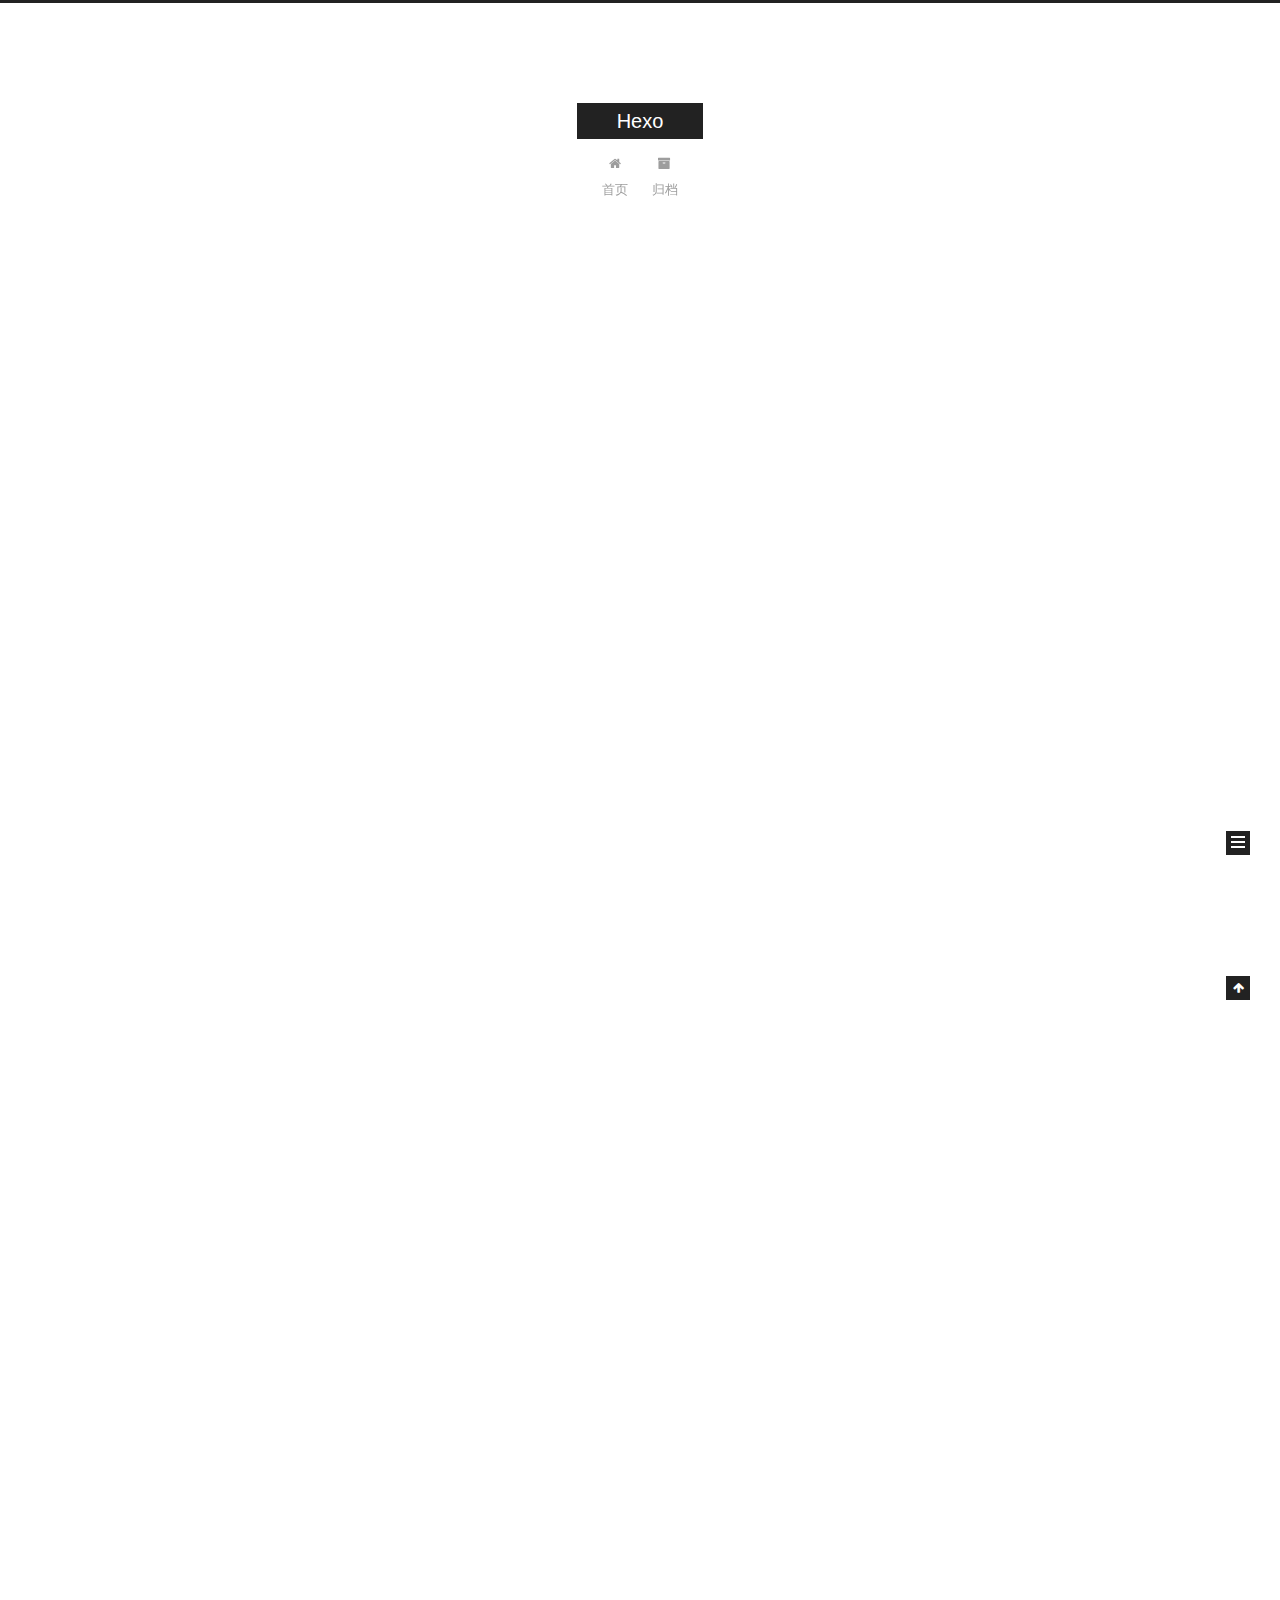
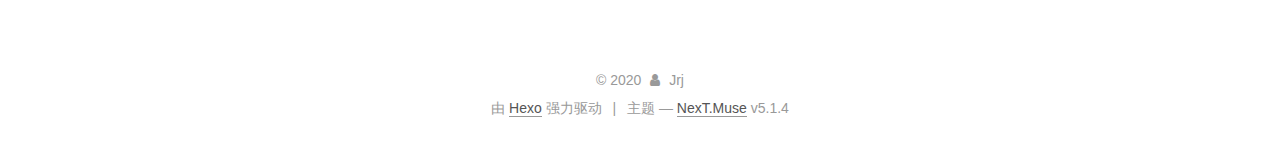
==== commit b4efc433: "Site updated: 2020-03-20 20:58:12" ====
--- a/index.html
+++ b/index.html
@@ -299,8 +299,10 @@
       
         
           
-            <p>—title:First Night</p>
-<p><img src="E:%5Cjrj%5Cjrj.github.io%5Csource_posts%5CFirstNight.assets/0CC7EB54.png" alt="img"> 我有一头小毛驴，可是我从来都不骑。“</p>
+            <blockquote>
+<p>—title:First Night</p>
+</blockquote>
+<p>我有一头小毛驴，可是我从来都不骑。“</p>
 
           
         
--- a/css/main.css
+++ b/css/main.css
@@ -1822,7 +1822,7 @@
   width: 4px;
   height: 4px;
   border-radius: 50%;
-  background: #dfff13;
+  background: #21f64e;
 }
 .links-of-blogroll {
   font-size: 13px;
